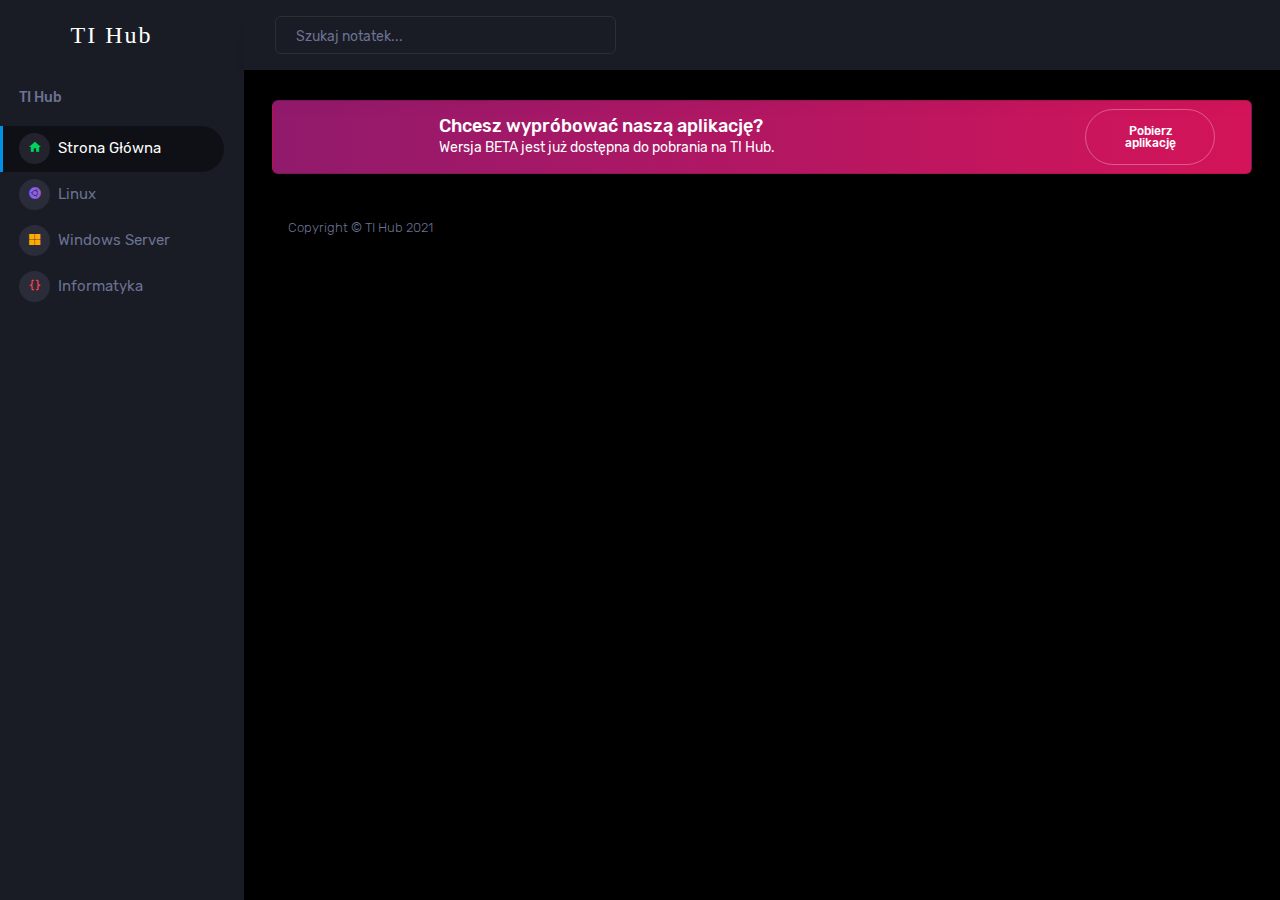
==== index.html @ 554c6a7c "alpha" ====
<!DOCTYPE html>
<html lang="en">
  <head>
    <!-- Required meta tags -->
    <meta charset="utf-8">
    <meta name="viewport" content="width=device-width, initial-scale=1, shrink-to-fit=no">
    <title>TI Hub</title>
    <!-- plugins:css -->
    <link rel="stylesheet" href="assets/vendors/mdi/css/materialdesignicons.min.css">
    <link rel="stylesheet" href="assets/vendors/css/vendor.bundle.base.css">
    <!-- endinject -->
    <!-- Plugin css for this page -->
    <link rel="stylesheet" href="assets/vendors/jvectormap/jquery-jvectormap.css">
    <link rel="stylesheet" href="assets/vendors/flag-icon-css/css/flag-icon.min.css">
    <link rel="stylesheet" href="assets/vendors/owl-carousel-2/owl.carousel.min.css">
    <link rel="stylesheet" href="assets/vendors/owl-carousel-2/owl.theme.default.min.css">
    <!-- End plugin css for this page -->
    <!-- inject:css -->
    <!-- endinject -->
    <!-- Layout styles -->
    <link rel="stylesheet" href="assets/css/style.css">
    <link rel="stylesheet" href="assets/css/tihub.css">
    <!-- End layout styles -->
    <link rel="shortcut icon" href="https://tihub.pl/icons/tihub.ico" />
  </head>
  <body>
    <div class="container-scroller">
      <!-- partial:partials/_sidebar.html -->
      <nav class="sidebar sidebar-offcanvas" id="sidebar">
        <div class="sidebar-brand-wrapper d-none d-lg-flex align-items-center justify-content-center fixed-top">
          <a class="tihub-logo sidebar-brand tihub-cur-pointer">TI Hub</a>
        </div>
        <ul class="nav">
          <li class="nav-item nav-category">
            <span class="nav-link">TI Hub</span>
          </li>
          <li class="nav-item menu-items tihub-cur-pointer">
            <a class="nav-link tihub-nlAc">
              <span class="menu-icon">
                <i class="mdi mdi-home"></i>
              </span>
              <span class="menu-title tihub-white">Strona Główna</span>
            </a>
          </li>
          <li class="nav-item menu-items">
            <a class="nav-link" href="https://alpha.tihub.pl/linux/">
              <span class="menu-icon">
                <i class="mdi mdi-ubuntu"></i>
              </span>
              <span class="menu-title">Linux</span>
            </a>
          </li>
          <li class="nav-item menu-items">
            <a class="nav-link" href="https://alpha.tihub.pl/windowsserver/">
              <span class="menu-icon">
                <i class="mdi mdi-microsoft"></i>
              </span>
              <span class="menu-title">Windows Server</span>
            </a>
          </li>
          <li class="nav-item menu-items">
            <a class="nav-link" href="https://informatyka.tihub.pl/">
              <span class="menu-icon">
                <i class="mdi mdi-code-braces"></i>
              </span>
              <span class="menu-title">Informatyka</span>
            </a>
          </li>
        </ul>
      </nav>
      <!-- partial -->
      <div class="container-fluid page-body-wrapper">
        <!-- partial:partials/_navbar.html -->
        <nav class="navbar p-0 fixed-top d-flex flex-row">
          <div class="navbar-brand-wrapper d-flex d-lg-none align-items-center justify-content-center">
            <a class="tihub-logo tihub-logo-mini sidebar-brand brand-logo-mini" href="https://alpha.tihub.pl/">TI Hub</a>
          </div>
          <div class="navbar-menu-wrapper flex-grow d-flex align-items-stretch">
            <ul class="navbar-nav w-100">
              <li class="nav-item w-100">
                <form class="nav-link mt-2 mt-md-0 d-none d-lg-flex search">
                  <input type="text" class="form-control" style="width:35%" onkeyup="searchBar()" id="searchbar" placeholder="Szukaj notatek...">
                </form>
              </li>
            </ul>
            <button class="navbar-toggler navbar-toggler-right d-lg-none align-self-center" type="button" data-toggle="offcanvas">
              <span class="mdi mdi-format-line-spacing"></span>
            </button>
          </div>
        </nav>
        <!-- partial -->
        <div class="main-panel">
          <div class="content-wrapper">
            <div class="row">
              <div class="col-12 grid-margin stretch-card">
                <div class="card corona-gradient-card">
                  <div class="card-body py-0 px-0 px-sm-3">
                    <div class="row align-items-center tihub-apk-row-mg">
                      <div class="col-4 col-sm-3 col-xl-2" style="padding-left:15px">
                        <img src="https://tihub.pl/icons/kremowka300x300.png" class="gradient-corona-img img-fluid" alt="">
                      </div>
                      <div class="col-5 col-sm-7 col-xl-8 p-0">
                        <h4 class="mb-1 mb-sm-0">Chcesz wypróbować naszą aplikację?</h4>
                        <p class="mb-0 font-weight-normal d-none d-sm-block">Wersja BETA jest już dostępna do pobrania na TI Hub.</p>
                      </div>
                      <div class="col-3 col-sm-2 col-xl-2 pl-0 text-center">
                        <span>
                          <a class="btn btn-outline-light btn-rounded get-started-btn" data-toggle="collapse" href="#TIapk" aria-expanded="false" aria-controls="TIapk" style="margin-right:20px">Pobierz aplikację</a>
                        </span>
                      </div>
                    </div>
                  </div>
                  <div class="collapse" id="TIapk">
                    <div class="card TIapkDcard">
                      <div class="card-body">
                        <div class="table-responsive">
                          <table class="table">
                            <thead>
                              <tr>
                                <th>Wersja</th>
                                <th>Data Wydania</th>
                                <th>Rozmiar pliku</th>
                                <th>Wsparcie</th>
                                <th>Link</th></tr>
                            </thead>
                            <tbody>
                              <tr>
                                <td>v1.0.9-beta</td>
                                <td>16 Czerwiec, 2021</td>
                                <td>6353 KB (6.35 MB)</td>
                                <td><label class="badge badge-success">Tak</label></td>
                              <td><a class="btn badge badge-primary" href="https://raw.githubusercontent.com/JSanchoG/apk/main/releases/tihub-1.0.9.apk" download>Pobierz</button></td></tr>
                              <tr>
                                <td>v1.0.8-beta-2</td>
                                <td>15 Czerwiec, 2021</td>
                                <td>6353 KB (6.35 MB)</td>
                                <td><label class="badge badge-success">Tak</label></td>
                              <td><a class="btn badge badge-primary" href="https://raw.githubusercontent.com/JSanchoG/apk/main/releases/tihub-1.0.8.apk" download>Pobierz</button></td></tr>
                              <tr>
                                <td>v1.0.8-beta</td>
                                <td>15 Maj, 2021</td>
                                <td>6353 KB (6.35 MB)</td>
                                <td><label class="badge badge-danger">Nie</label></td>
                              <td><a class="btn badge badge-primary" href="https://raw.githubusercontent.com/JSanchoG/apk/main/releases/2tihub-1.0.8.apk" download>Pobierz</button></td></tr>
                              <tr>
                                <td>v1.0.7-beta</td>
                                <td>13 Maj, 2021</td>
                                <td>6290 KB (6.29 MB)</td>
                                <td><label class="badge badge-danger">Nie</label></td>
                              <td><a class="btn badge badge-primary" href="https://raw.githubusercontent.com/JSanchoG/apk/main/releases/2tihub-1.0.7.apk" download>Pobierz</button></td></tr>
                              <tr>
                                <td>v1.0.7-alpha</td>
                                <td>12 Maj, 2021</td>
                                <td>6382 KB (6.38 MB)</td>
                                <td><label class="badge badge-danger">Nie</label></td>
                              <td><a class="btn badge badge-primary" href="https://raw.githubusercontent.com/JSanchoG/apk/main/releases/alpha/1.0.7-alpha.apk" download>Pobierz</button></td></tr><tr>
                                <td>v1.0.4-beta</td>
                                <td>12 Maj, 2021</td>
                                <td>6381 KB (6.38 MB)</td>
                                <td><label class="badge badge-danger">Nie</label></td>
                              <td><a class="btn badge badge-primary" href="https://raw.githubusercontent.com/JSanchoG/apk/main/releases/2tihub-1.0.4.apk" download>Pobierz</button></td></tr>
                              <tr>
                                <td>v1.0.3-beta</td>
                                <td>5 Maj, 2021</td>
                                <td>6064 KB (6.06 MB)</td>
                                <td><label class="badge badge-danger">Nie</label></td>
                              <td><a class="btn badge badge-primary" href="https://raw.githubusercontent.com/JSanchoG/apk/main/releases/2tihub-1.0.3.apk" download>Pobierz</button></td></tr><tr>
                                <td>v1.0.0-beta</td>
                                <td>5 Maj, 2021</td>
                                <td>4749 KB (4.74 MB)</td>
                                <td><label class="badge badge-danger">Nie</label></td>
                              <td><a class="btn badge badge-primary" href="https://raw.githubusercontent.com/JSanchoG/apk/main/releases/2tihub-1.0.0.apk" download>Pobierz</button></td></tr></tbody>
                          </table>
                        </div>
                      </div>
                    </div>
                  </div>
                </div>
              </div>
            </div>

            <div class="row" id="TIkontener"></div>

          <!-- content-wrapper ends -->
          <!-- partial:partials/_footer.html -->
          <footer class="footer">
            <div class="d-sm-flex justify-content-center justify-content-sm-between">
              <span class="text-muted d-block text-center text-sm-left d-sm-inline-block">Copyright © TI Hub 2021</span>
            </div>
          </footer>
          <!-- partial -->
        </div>
        <!-- main-panel ends -->
      </div>
      <!-- page-body-wrapper ends -->
    </div>
    <!-- container-scroller -->
    <!-- plugins:js -->
    <script src="assets/vendors/js/vendor.bundle.base.js"></script>
    <!-- endinject -->
    <!-- Plugin js for this page -->
    <script src="assets/vendors/chart.js/Chart.min.js"></script>
    <script src="assets/vendors/progressbar.js/progressbar.min.js"></script>
    <script src="assets/vendors/jvectormap/jquery-jvectormap.min.js"></script>
    <script src="assets/vendors/jvectormap/jquery-jvectormap-world-mill-en.js"></script>
    <script src="assets/vendors/owl-carousel-2/owl.carousel.min.js"></script>
    <!-- End plugin js for this page -->
    <!-- inject:js -->
    <script src="assets/js/off-canvas.js"></script>
    <script src="assets/js/hoverable-collapse.js"></script>
    <script src="assets/js/misc.js"></script>
    <script src="assets/js/settings.js"></script>
    <script src="assets/js/todolist.js"></script>
    <!-- endinject -->
    <!-- Custom js for this page -->
    <script src="assets/js/dashboard.js"></script>
    <!-- End custom js for this page -->
    <script src="assets/js/tihub.js"></script>
    <script src="assets/js/search-bar.js"></script>
  </body>
</html>
---- assets/vendors/css/vendor.bundle.base.css ----
/*
 * Container style
 */
.ps {
  overflow: hidden !important;
  overflow-anchor: none;
  -ms-overflow-style: none;
  touch-action: auto;
  -ms-touch-action: auto;
}

/*
 * Scrollbar rail styles
 */
.ps__rail-x {
  display: none;
  opacity: 0;
  transition: background-color .2s linear, opacity .2s linear;
  -webkit-transition: background-color .2s linear, opacity .2s linear;
  height: 15px;
  /* there must be 'bottom' or 'top' for ps__rail-x */
  bottom: 0px;
  /* please don't change 'position' */
  position: absolute;
}

.ps__rail-y {
  display: none;
  opacity: 0;
  transition: background-color .2s linear, opacity .2s linear;
  -webkit-transition: background-color .2s linear, opacity .2s linear;
  width: 15px;
  /* there must be 'right' or 'left' for ps__rail-y */
  right: 0;
  /* please don't change 'position' */
  position: absolute;
}

.ps--active-x > .ps__rail-x,
.ps--active-y > .ps__rail-y {
  display: block;
  background-color: transparent;
}

.ps:hover > .ps__rail-x,
.ps:hover > .ps__rail-y,
.ps--focus > .ps__rail-x,
.ps--focus > .ps__rail-y,
.ps--scrolling-x > .ps__rail-x,
.ps--scrolling-y > .ps__rail-y {
  opacity: 0.6;
}

.ps .ps__rail-x:hover,
.ps .ps__rail-y:hover,
.ps .ps__rail-x:focus,
.ps .ps__rail-y:focus,
.ps .ps__rail-x.ps--clicking,
.ps .ps__rail-y.ps--clicking {
  background-color: #eee;
  opacity: 0.9;
}

/*
 * Scrollbar thumb styles
 */
.ps__thumb-x {
  background-color: #aaa;
  border-radius: 6px;
  transition: background-color .2s linear, height .2s ease-in-out;
  -webkit-transition: background-color .2s linear, height .2s ease-in-out;
  height: 6px;
  /* there must be 'bottom' for ps__thumb-x */
  bottom: 2px;
  /* please don't change 'position' */
  position: absolute;
}

.ps__thumb-y {
  background-color: #aaa;
  border-radius: 6px;
  transition: background-color .2s linear, width .2s ease-in-out;
  -webkit-transition: background-color .2s linear, width .2s ease-in-out;
  width: 6px;
  /* there must be 'right' for ps__thumb-y */
  right: 2px;
  /* please don't change 'position' */
  position: absolute;
}

.ps__rail-x:hover > .ps__thumb-x,
.ps__rail-x:focus > .ps__thumb-x,
.ps__rail-x.ps--clicking .ps__thumb-x {
  background-color: #999;
  height: 11px;
}

.ps__rail-y:hover > .ps__thumb-y,
.ps__rail-y:focus > .ps__thumb-y,
.ps__rail-y.ps--clicking .ps__thumb-y {
  background-color: #999;
  width: 11px;
}

/* MS supports */
@supports (-ms-overflow-style: none) {
  .ps {
    overflow: auto !important;
  }
}

@media screen and (-ms-high-contrast: active), (-ms-high-contrast: none) {
  .ps {
    overflow: auto !important;
  }
}
---- assets/vendors/flag-icon-css/css/flag-icon.min.css ----
.flag-icon-background{background-size:contain;background-position:50%;background-repeat:no-repeat}.flag-icon{background-size:contain;background-position:50%;background-repeat:no-repeat;position:relative;display:inline-block;width:1.33333333em;line-height:1em}.flag-icon:before{content:'\00a0'}.flag-icon.flag-icon-squared{width:1em}.flag-icon-ad{background-image:url(../flags/4x3/ad.svg)}.flag-icon-ad.flag-icon-squared{background-image:url(../flags/1x1/ad.svg)}.flag-icon-ae{background-image:url(../flags/4x3/ae.svg)}.flag-icon-ae.flag-icon-squared{background-image:url(../flags/1x1/ae.svg)}.flag-icon-af{background-image:url(../flags/4x3/af.svg)}.flag-icon-af.flag-icon-squared{background-image:url(../flags/1x1/af.svg)}.flag-icon-ag{background-image:url(../flags/4x3/ag.svg)}.flag-icon-ag.flag-icon-squared{background-image:url(../flags/1x1/ag.svg)}.flag-icon-ai{background-image:url(../flags/4x3/ai.svg)}.flag-icon-ai.flag-icon-squared{background-image:url(../flags/1x1/ai.svg)}.flag-icon-al{background-image:url(../flags/4x3/al.svg)}.flag-icon-al.flag-icon-squared{background-image:url(../flags/1x1/al.svg)}.flag-icon-am{background-image:url(../flags/4x3/am.svg)}.flag-icon-am.flag-icon-squared{background-image:url(../flags/1x1/am.svg)}.flag-icon-ao{background-image:url(../flags/4x3/ao.svg)}.flag-icon-ao.flag-icon-squared{background-image:url(../flags/1x1/ao.svg)}.flag-icon-aq{background-image:url(../flags/4x3/aq.svg)}.flag-icon-aq.flag-icon-squared{background-image:url(../flags/1x1/aq.svg)}.flag-icon-ar{background-image:url(../flags/4x3/ar.svg)}.flag-icon-ar.flag-icon-squared{background-image:url(../flags/1x1/ar.svg)}.flag-icon-as{background-image:url(../flags/4x3/as.svg)}.flag-icon-as.flag-icon-squared{background-image:url(../flags/1x1/as.svg)}.flag-icon-at{background-image:url(../flags/4x3/at.svg)}.flag-icon-at.flag-icon-squared{background-image:url(../flags/1x1/at.svg)}.flag-icon-au{background-image:url(../flags/4x3/au.svg)}.flag-icon-au.flag-icon-squared{background-image:url(../flags/1x1/au.svg)}.flag-icon-aw{background-image:url(../flags/4x3/aw.svg)}.flag-icon-aw.flag-icon-squared{background-image:url(../flags/1x1/aw.svg)}.flag-icon-ax{background-image:url(../flags/4x3/ax.svg)}.flag-icon-ax.flag-icon-squared{background-image:url(../flags/1x1/ax.svg)}.flag-icon-az{background-image:url(../flags/4x3/az.svg)}.flag-icon-az.flag-icon-squared{background-image:url(../flags/1x1/az.svg)}.flag-icon-ba{background-image:url(../flags/4x3/ba.svg)}.flag-icon-ba.flag-icon-squared{background-image:url(../flags/1x1/ba.svg)}.flag-icon-bb{background-image:url(../flags/4x3/bb.svg)}.flag-icon-bb.flag-icon-squared{background-image:url(../flags/1x1/bb.svg)}.flag-icon-bd{background-image:url(../flags/4x3/bd.svg)}.flag-icon-bd.flag-icon-squared{background-image:url(../flags/1x1/bd.svg)}.flag-icon-be{background-image:url(../flags/4x3/be.svg)}.flag-icon-be.flag-icon-squared{background-image:url(../flags/1x1/be.svg)}.flag-icon-bf{background-image:url(../flags/4x3/bf.svg)}.flag-icon-bf.flag-icon-squared{background-image:url(../flags/1x1/bf.svg)}.flag-icon-bg{background-image:url(../flags/4x3/bg.svg)}.flag-icon-bg.flag-icon-squared{background-image:url(../flags/1x1/bg.svg)}.flag-icon-bh{background-image:url(../flags/4x3/bh.svg)}.flag-icon-bh.flag-icon-squared{background-image:url(../flags/1x1/bh.svg)}.flag-icon-bi{background-image:url(../flags/4x3/bi.svg)}.flag-icon-bi.flag-icon-squared{background-image:url(../flags/1x1/bi.svg)}.flag-icon-bj{background-image:url(../flags/4x3/bj.svg)}.flag-icon-bj.flag-icon-squared{background-image:url(../flags/1x1/bj.svg)}.flag-icon-bl{background-image:url(../flags/4x3/bl.svg)}.flag-icon-bl.flag-icon-squared{background-image:url(../flags/1x1/bl.svg)}.flag-icon-bm{background-image:url(../flags/4x3/bm.svg)}.flag-icon-bm.flag-icon-squared{background-image:url(../flags/1x1/bm.svg)}.flag-icon-bn{background-image:url(../flags/4x3/bn.svg)}.flag-icon-bn.flag-icon-squared{background-image:url(../flags/1x1/bn.svg)}.flag-icon-bo{background-image:url(../flags/4x3/bo.svg)}.flag-icon-bo.flag-icon-squared{background-image:url(../flags/1x1/bo.svg)}.flag-icon-bq{background-image:url(../flags/4x3/bq.svg)}.flag-icon-bq.flag-icon-squared{background-image:url(../flags/1x1/bq.svg)}.flag-icon-br{background-image:url(../flags/4x3/br.svg)}.flag-icon-br.flag-icon-squared{background-image:url(../flags/1x1/br.svg)}.flag-icon-bs{background-image:url(../flags/4x3/bs.svg)}.flag-icon-bs.flag-icon-squared{background-image:url(../flags/1x1/bs.svg)}.flag-icon-bt{background-image:url(../flags/4x3/bt.svg)}.flag-icon-bt.flag-icon-squared{background-image:url(../flags/1x1/bt.svg)}.flag-icon-bv{background-image:url(../flags/4x3/bv.svg)}.flag-icon-bv.flag-icon-squared{background-image:url(../flags/1x1/bv.svg)}.flag-icon-bw{background-image:url(../flags/4x3/bw.svg)}.flag-icon-bw.flag-icon-squared{background-image:url(../flags/1x1/bw.svg)}.flag-icon-by{background-image:url(../flags/4x3/by.svg)}.flag-icon-by.flag-icon-squared{background-image:url(../flags/1x1/by.svg)}.flag-icon-bz{background-image:url(../flags/4x3/bz.svg)}.flag-icon-bz.flag-icon-squared{background-image:url(../flags/1x1/bz.svg)}.flag-icon-ca{background-image:url(../flags/4x3/ca.svg)}.flag-icon-ca.flag-icon-squared{background-image:url(../flags/1x1/ca.svg)}.flag-icon-cc{background-image:url(../flags/4x3/cc.svg)}.flag-icon-cc.flag-icon-squared{background-image:url(../flags/1x1/cc.svg)}.flag-icon-cd{background-image:url(../flags/4x3/cd.svg)}.flag-icon-cd.flag-icon-squared{background-image:url(../flags/1x1/cd.svg)}.flag-icon-cf{background-image:url(../flags/4x3/cf.svg)}.flag-icon-cf.flag-icon-squared{background-image:url(../flags/1x1/cf.svg)}.flag-icon-cg{background-image:url(../flags/4x3/cg.svg)}.flag-icon-cg.flag-icon-squared{background-image:url(../flags/1x1/cg.svg)}.flag-icon-ch{background-image:url(../flags/4x3/ch.svg)}.flag-icon-ch.flag-icon-squared{background-image:url(../flags/1x1/ch.svg)}.flag-icon-ci{background-image:url(../flags/4x3/ci.svg)}.flag-icon-ci.flag-icon-squared{background-image:url(../flags/1x1/ci.svg)}.flag-icon-ck{background-image:url(../flags/4x3/ck.svg)}.flag-icon-ck.flag-icon-squared{background-image:url(../flags/1x1/ck.svg)}.flag-icon-cl{background-image:url(../flags/4x3/cl.svg)}.flag-icon-cl.flag-icon-squared{background-image:url(../flags/1x1/cl.svg)}.flag-icon-cm{background-image:url(../flags/4x3/cm.svg)}.flag-icon-cm.flag-icon-squared{background-image:url(../flags/1x1/cm.svg)}.flag-icon-cn{background-image:url(../flags/4x3/cn.svg)}.flag-icon-cn.flag-icon-squared{background-image:url(../flags/1x1/cn.svg)}.flag-icon-co{background-image:url(../flags/4x3/co.svg)}.flag-icon-co.flag-icon-squared{background-image:url(../flags/1x1/co.svg)}.flag-icon-cr{background-image:url(../flags/4x3/cr.svg)}.flag-icon-cr.flag-icon-squared{background-image:url(../flags/1x1/cr.svg)}.flag-icon-cu{background-image:url(../flags/4x3/cu.svg)}.flag-icon-cu.flag-icon-squared{background-image:url(../flags/1x1/cu.svg)}.flag-icon-cv{background-image:url(../flags/4x3/cv.svg)}.flag-icon-cv.flag-icon-squared{background-image:url(../flags/1x1/cv.svg)}.flag-icon-cw{background-image:url(../flags/4x3/cw.svg)}.flag-icon-cw.flag-icon-squared{background-image:url(../flags/1x1/cw.svg)}.flag-icon-cx{background-image:url(../flags/4x3/cx.svg)}.flag-icon-cx.flag-icon-squared{background-image:url(../flags/1x1/cx.svg)}.flag-icon-cy{background-image:url(../flags/4x3/cy.svg)}.flag-icon-cy.flag-icon-squared{background-image:url(../flags/1x1/cy.svg)}.flag-icon-cz{background-image:url(../flags/4x3/cz.svg)}.flag-icon-cz.flag-icon-squared{background-image:url(../flags/1x1/cz.svg)}.flag-icon-de{background-image:url(../flags/4x3/de.svg)}.flag-icon-de.flag-icon-squared{background-image:url(../flags/1x1/de.svg)}.flag-icon-dj{background-image:url(../flags/4x3/dj.svg)}.flag-icon-dj.flag-icon-squared{background-image:url(../flags/1x1/dj.svg)}.flag-icon-dk{background-image:url(../flags/4x3/dk.svg)}.flag-icon-dk.flag-icon-squared{background-image:url(../flags/1x1/dk.svg)}.flag-icon-dm{background-image:url(../flags/4x3/dm.svg)}.flag-icon-dm.flag-icon-squared{background-image:url(../flags/1x1/dm.svg)}.flag-icon-do{background-image:url(../flags/4x3/do.svg)}.flag-icon-do.flag-icon-squared{background-image:url(../flags/1x1/do.svg)}.flag-icon-dz{background-image:url(../flags/4x3/dz.svg)}.flag-icon-dz.flag-icon-squared{background-image:url(../flags/1x1/dz.svg)}.flag-icon-ec{background-image:url(../flags/4x3/ec.svg)}.flag-icon-ec.flag-icon-squared{background-image:url(../flags/1x1/ec.svg)}.flag-icon-ee{background-image:url(../flags/4x3/ee.svg)}.flag-icon-ee.flag-icon-squared{background-image:url(../flags/1x1/ee.svg)}.flag-icon-eg{background-image:url(../flags/4x3/eg.svg)}.flag-icon-eg.flag-icon-squared{background-image:url(../flags/1x1/eg.svg)}.flag-icon-eh{background-image:url(../flags/4x3/eh.svg)}.flag-icon-eh.flag-icon-squared{background-image:url(../flags/1x1/eh.svg)}.flag-icon-er{background-image:url(../flags/4x3/er.svg)}.flag-icon-er.flag-icon-squared{background-image:url(../flags/1x1/er.svg)}.flag-icon-es{background-image:url(../flags/4x3/es.svg)}.flag-icon-es.flag-icon-squared{background-image:url(../flags/1x1/es.svg)}.flag-icon-et{background-image:url(../flags/4x3/et.svg)}.flag-icon-et.flag-icon-squared{background-image:url(../flags/1x1/et.svg)}.flag-icon-fi{background-image:url(../flags/4x3/fi.svg)}.flag-icon-fi.flag-icon-squared{background-image:url(../flags/1x1/fi.svg)}.flag-icon-fj{background-image:url(../flags/4x3/fj.svg)}.flag-icon-fj.flag-icon-squared{background-image:url(../flags/1x1/fj.svg)}.flag-icon-fk{background-image:url(../flags/4x3/fk.svg)}.flag-icon-fk.flag-icon-squared{background-image:url(../flags/1x1/fk.svg)}.flag-icon-fm{background-image:url(../flags/4x3/fm.svg)}.flag-icon-fm.flag-icon-squared{background-image:url(../flags/1x1/fm.svg)}.flag-icon-fo{background-image:url(../flags/4x3/fo.svg)}.flag-icon-fo.flag-icon-squared{background-image:url(../flags/1x1/fo.svg)}.flag-icon-fr{background-image:url(../flags/4x3/fr.svg)}.flag-icon-fr.flag-icon-squared{background-image:url(../flags/1x1/fr.svg)}.flag-icon-ga{background-image:url(../flags/4x3/ga.svg)}.flag-icon-ga.flag-icon-squared{background-image:url(../flags/1x1/ga.svg)}.flag-icon-gb{background-image:url(../flags/4x3/gb.svg)}.flag-icon-gb.flag-icon-squared{background-image:url(../flags/1x1/gb.svg)}.flag-icon-gd{background-image:url(../flags/4x3/gd.svg)}.flag-icon-gd.flag-icon-squared{background-image:url(../flags/1x1/gd.svg)}.flag-icon-ge{background-image:url(../flags/4x3/ge.svg)}.flag-icon-ge.flag-icon-squared{background-image:url(../flags/1x1/ge.svg)}.flag-icon-gf{background-image:url(../flags/4x3/gf.svg)}.flag-icon-gf.flag-icon-squared{background-image:url(../flags/1x1/gf.svg)}.flag-icon-gg{background-image:url(../flags/4x3/gg.svg)}.flag-icon-gg.flag-icon-squared{background-image:url(../flags/1x1/gg.svg)}.flag-icon-gh{background-image:url(../flags/4x3/gh.svg)}.flag-icon-gh.flag-icon-squared{background-image:url(../flags/1x1/gh.svg)}.flag-icon-gi{background-image:url(../flags/4x3/gi.svg)}.flag-icon-gi.flag-icon-squared{background-image:url(../flags/1x1/gi.svg)}.flag-icon-gl{background-image:url(../flags/4x3/gl.svg)}.flag-icon-gl.flag-icon-squared{background-image:url(../flags/1x1/gl.svg)}.flag-icon-gm{background-image:url(../flags/4x3/gm.svg)}.flag-icon-gm.flag-icon-squared{background-image:url(../flags/1x1/gm.svg)}.flag-icon-gn{background-image:url(../flags/4x3/gn.svg)}.flag-icon-gn.flag-icon-squared{background-image:url(../flags/1x1/gn.svg)}.flag-icon-gp{background-image:url(../flags/4x3/gp.svg)}.flag-icon-gp.flag-icon-squared{background-image:url(../flags/1x1/gp.svg)}.flag-icon-gq{background-image:url(../flags/4x3/gq.svg)}.flag-icon-gq.flag-icon-squared{background-image:url(../flags/1x1/gq.svg)}.flag-icon-gr{background-image:url(../flags/4x3/gr.svg)}.flag-icon-gr.flag-icon-squared{background-image:url(../flags/1x1/gr.svg)}.flag-icon-gs{background-image:url(../flags/4x3/gs.svg)}.flag-icon-gs.flag-icon-squared{background-image:url(../flags/1x1/gs.svg)}.flag-icon-gt{background-image:url(../flags/4x3/gt.svg)}.flag-icon-gt.flag-icon-squared{background-image:url(../flags/1x1/gt.svg)}.flag-icon-gu{background-image:url(../flags/4x3/gu.svg)}.flag-icon-gu.flag-icon-squared{background-image:url(../flags/1x1/gu.svg)}.flag-icon-gw{background-image:url(../flags/4x3/gw.svg)}.flag-icon-gw.flag-icon-squared{background-image:url(../flags/1x1/gw.svg)}.flag-icon-gy{background-image:url(../flags/4x3/gy.svg)}.flag-icon-gy.flag-icon-squared{background-image:url(../flags/1x1/gy.svg)}.flag-icon-hk{background-image:url(../flags/4x3/hk.svg)}.flag-icon-hk.flag-icon-squared{background-image:url(../flags/1x1/hk.svg)}.flag-icon-hm{background-image:url(../flags/4x3/hm.svg)}.flag-icon-hm.flag-icon-squared{background-image:url(../flags/1x1/hm.svg)}.flag-icon-hn{background-image:url(../flags/4x3/hn.svg)}.flag-icon-hn.flag-icon-squared{background-image:url(../flags/1x1/hn.svg)}.flag-icon-hr{background-image:url(../flags/4x3/hr.svg)}.flag-icon-hr.flag-icon-squared{background-image:url(../flags/1x1/hr.svg)}.flag-icon-ht{background-image:url(../flags/4x3/ht.svg)}.flag-icon-ht.flag-icon-squared{background-image:url(../flags/1x1/ht.svg)}.flag-icon-hu{background-image:url(../flags/4x3/hu.svg)}.flag-icon-hu.flag-icon-squared{background-image:url(../flags/1x1/hu.svg)}.flag-icon-id{background-image:url(../flags/4x3/id.svg)}.flag-icon-id.flag-icon-squared{background-image:url(../flags/1x1/id.svg)}.flag-icon-ie{background-image:url(../flags/4x3/ie.svg)}.flag-icon-ie.flag-icon-squared{background-image:url(../flags/1x1/ie.svg)}.flag-icon-il{background-image:url(../flags/4x3/il.svg)}.flag-icon-il.flag-icon-squared{background-image:url(../flags/1x1/il.svg)}.flag-icon-im{background-image:url(../flags/4x3/im.svg)}.flag-icon-im.flag-icon-squared{background-image:url(../flags/1x1/im.svg)}.flag-icon-in{background-image:url(../flags/4x3/in.svg)}.flag-icon-in.flag-icon-squared{background-image:url(../flags/1x1/in.svg)}.flag-icon-io{background-image:url(../flags/4x3/io.svg)}.flag-icon-io.flag-icon-squared{background-image:url(../flags/1x1/io.svg)}.flag-icon-iq{background-image:url(../flags/4x3/iq.svg)}.flag-icon-iq.flag-icon-squared{background-image:url(../flags/1x1/iq.svg)}.flag-icon-ir{background-image:url(../flags/4x3/ir.svg)}.flag-icon-ir.flag-icon-squared{background-image:url(../flags/1x1/ir.svg)}.flag-icon-is{background-image:url(../flags/4x3/is.svg)}.flag-icon-is.flag-icon-squared{background-image:url(../flags/1x1/is.svg)}.flag-icon-it{background-image:url(../flags/4x3/it.svg)}.flag-icon-it.flag-icon-squared{background-image:url(../flags/1x1/it.svg)}.flag-icon-je{background-image:url(../flags/4x3/je.svg)}.flag-icon-je.flag-icon-squared{background-image:url(../flags/1x1/je.svg)}.flag-icon-jm{background-image:url(../flags/4x3/jm.svg)}.flag-icon-jm.flag-icon-squared{background-image:url(../flags/1x1/jm.svg)}.flag-icon-jo{background-image:url(../flags/4x3/jo.svg)}.flag-icon-jo.flag-icon-squared{background-image:url(../flags/1x1/jo.svg)}.flag-icon-jp{background-image:url(../flags/4x3/jp.svg)}.flag-icon-jp.flag-icon-squared{background-image:url(../flags/1x1/jp.svg)}.flag-icon-ke{background-image:url(../flags/4x3/ke.svg)}.flag-icon-ke.flag-icon-squared{background-image:url(../flags/1x1/ke.svg)}.flag-icon-kg{background-image:url(../flags/4x3/kg.svg)}.flag-icon-kg.flag-icon-squared{background-image:url(../flags/1x1/kg.svg)}.flag-icon-kh{background-image:url(../flags/4x3/kh.svg)}.flag-icon-kh.flag-icon-squared{background-image:url(../flags/1x1/kh.svg)}.flag-icon-ki{background-image:url(../flags/4x3/ki.svg)}.flag-icon-ki.flag-icon-squared{background-image:url(../flags/1x1/ki.svg)}.flag-icon-km{background-image:url(../flags/4x3/km.svg)}.flag-icon-km.flag-icon-squared{background-image:url(../flags/1x1/km.svg)}.flag-icon-kn{background-image:url(../flags/4x3/kn.svg)}.flag-icon-kn.flag-icon-squared{background-image:url(../flags/1x1/kn.svg)}.flag-icon-kp{background-image:url(../flags/4x3/kp.svg)}.flag-icon-kp.flag-icon-squared{background-image:url(../flags/1x1/kp.svg)}.flag-icon-kr{background-image:url(../flags/4x3/kr.svg)}.flag-icon-kr.flag-icon-squared{background-image:url(../flags/1x1/kr.svg)}.flag-icon-kw{background-image:url(../flags/4x3/kw.svg)}.flag-icon-kw.flag-icon-squared{background-image:url(../flags/1x1/kw.svg)}.flag-icon-ky{background-image:url(../flags/4x3/ky.svg)}.flag-icon-ky.flag-icon-squared{background-image:url(../flags/1x1/ky.svg)}.flag-icon-kz{background-image:url(../flags/4x3/kz.svg)}.flag-icon-kz.flag-icon-squared{background-image:url(../flags/1x1/kz.svg)}.flag-icon-la{background-image:url(../flags/4x3/la.svg)}.flag-icon-la.flag-icon-squared{background-image:url(../flags/1x1/la.svg)}.flag-icon-lb{background-image:url(../flags/4x3/lb.svg)}.flag-icon-lb.flag-icon-squared{background-image:url(../flags/1x1/lb.svg)}.flag-icon-lc{background-image:url(../flags/4x3/lc.svg)}.flag-icon-lc.flag-icon-squared{background-image:url(../flags/1x1/lc.svg)}.flag-icon-li{background-image:url(../flags/4x3/li.svg)}.flag-icon-li.flag-icon-squared{background-image:url(../flags/1x1/li.svg)}.flag-icon-lk{background-image:url(../flags/4x3/lk.svg)}.flag-icon-lk.flag-icon-squared{background-image:url(../flags/1x1/lk.svg)}.flag-icon-lr{background-image:url(../flags/4x3/lr.svg)}.flag-icon-lr.flag-icon-squared{background-image:url(../flags/1x1/lr.svg)}.flag-icon-ls{background-image:url(../flags/4x3/ls.svg)}.flag-icon-ls.flag-icon-squared{background-image:url(../flags/1x1/ls.svg)}.flag-icon-lt{background-image:url(../flags/4x3/lt.svg)}.flag-icon-lt.flag-icon-squared{background-image:url(../flags/1x1/lt.svg)}.flag-icon-lu{background-image:url(../flags/4x3/lu.svg)}.flag-icon-lu.flag-icon-squared{background-image:url(../flags/1x1/lu.svg)}.flag-icon-lv{background-image:url(../flags/4x3/lv.svg)}.flag-icon-lv.flag-icon-squared{background-image:url(../flags/1x1/lv.svg)}.flag-icon-ly{background-image:url(../flags/4x3/ly.svg)}.flag-icon-ly.flag-icon-squared{background-image:url(../flags/1x1/ly.svg)}.flag-icon-ma{background-image:url(../flags/4x3/ma.svg)}.flag-icon-ma.flag-icon-squared{background-image:url(../flags/1x1/ma.svg)}.flag-icon-mc{background-image:url(../flags/4x3/mc.svg)}.flag-icon-mc.flag-icon-squared{background-image:url(../flags/1x1/mc.svg)}.flag-icon-md{background-image:url(../flags/4x3/md.svg)}.flag-icon-md.flag-icon-squared{background-image:url(../flags/1x1/md.svg)}.flag-icon-me{background-image:url(../flags/4x3/me.svg)}.flag-icon-me.flag-icon-squared{background-image:url(../flags/1x1/me.svg)}.flag-icon-mf{background-image:url(../flags/4x3/mf.svg)}.flag-icon-mf.flag-icon-squared{background-image:url(../flags/1x1/mf.svg)}.flag-icon-mg{background-image:url(../flags/4x3/mg.svg)}.flag-icon-mg.flag-icon-squared{background-image:url(../flags/1x1/mg.svg)}.flag-icon-mh{background-image:url(../flags/4x3/mh.svg)}.flag-icon-mh.flag-icon-squared{background-image:url(../flags/1x1/mh.svg)}.flag-icon-mk{background-image:url(../flags/4x3/mk.svg)}.flag-icon-mk.flag-icon-squared{background-image:url(../flags/1x1/mk.svg)}.flag-icon-ml{background-image:url(../flags/4x3/ml.svg)}.flag-icon-ml.flag-icon-squared{background-image:url(../flags/1x1/ml.svg)}.flag-icon-mm{background-image:url(../flags/4x3/mm.svg)}.flag-icon-mm.flag-icon-squared{background-image:url(../flags/1x1/mm.svg)}.flag-icon-mn{background-image:url(../flags/4x3/mn.svg)}.flag-icon-mn.flag-icon-squared{background-image:url(../flags/1x1/mn.svg)}.flag-icon-mo{background-image:url(../flags/4x3/mo.svg)}.flag-icon-mo.flag-icon-squared{background-image:url(../flags/1x1/mo.svg)}.flag-icon-mp{background-image:url(../flags/4x3/mp.svg)}.flag-icon-mp.flag-icon-squared{background-image:url(../flags/1x1/mp.svg)}.flag-icon-mq{background-image:url(../flags/4x3/mq.svg)}.flag-icon-mq.flag-icon-squared{background-image:url(../flags/1x1/mq.svg)}.flag-icon-mr{background-image:url(../flags/4x3/mr.svg)}.flag-icon-mr.flag-icon-squared{background-image:url(../flags/1x1/mr.svg)}.flag-icon-ms{background-image:url(../flags/4x3/ms.svg)}.flag-icon-ms.flag-icon-squared{background-image:url(../flags/1x1/ms.svg)}.flag-icon-mt{background-image:url(../flags/4x3/mt.svg)}.flag-icon-mt.flag-icon-squared{background-image:url(../flags/1x1/mt.svg)}.flag-icon-mu{background-image:url(../flags/4x3/mu.svg)}.flag-icon-mu.flag-icon-squared{background-image:url(../flags/1x1/mu.svg)}.flag-icon-mv{background-image:url(../flags/4x3/mv.svg)}.flag-icon-mv.flag-icon-squared{background-image:url(../flags/1x1/mv.svg)}.flag-icon-mw{background-image:url(../flags/4x3/mw.svg)}.flag-icon-mw.flag-icon-squared{background-image:url(../flags/1x1/mw.svg)}.flag-icon-mx{background-image:url(../flags/4x3/mx.svg)}.flag-icon-mx.flag-icon-squared{background-image:url(../flags/1x1/mx.svg)}.flag-icon-my{background-image:url(../flags/4x3/my.svg)}.flag-icon-my.flag-icon-squared{background-image:url(../flags/1x1/my.svg)}.flag-icon-mz{background-image:url(../flags/4x3/mz.svg)}.flag-icon-mz.flag-icon-squared{background-image:url(../flags/1x1/mz.svg)}.flag-icon-na{background-image:url(../flags/4x3/na.svg)}.flag-icon-na.flag-icon-squared{background-image:url(../flags/1x1/na.svg)}.flag-icon-nc{background-image:url(../flags/4x3/nc.svg)}.flag-icon-nc.flag-icon-squared{background-image:url(../flags/1x1/nc.svg)}.flag-icon-ne{background-image:url(../flags/4x3/ne.svg)}.flag-icon-ne.flag-icon-squared{background-image:url(../flags/1x1/ne.svg)}.flag-icon-nf{background-image:url(../flags/4x3/nf.svg)}.flag-icon-nf.flag-icon-squared{background-image:url(../flags/1x1/nf.svg)}.flag-icon-ng{background-image:url(../flags/4x3/ng.svg)}.flag-icon-ng.flag-icon-squared{background-image:url(../flags/1x1/ng.svg)}.flag-icon-ni{background-image:url(../flags/4x3/ni.svg)}.flag-icon-ni.flag-icon-squared{background-image:url(../flags/1x1/ni.svg)}.flag-icon-nl{background-image:url(../flags/4x3/nl.svg)}.flag-icon-nl.flag-icon-squared{background-image:url(../flags/1x1/nl.svg)}.flag-icon-no{background-image:url(../flags/4x3/no.svg)}.flag-icon-no.flag-icon-squared{background-image:url(../flags/1x1/no.svg)}.flag-icon-np{background-image:url(../flags/4x3/np.svg)}.flag-icon-np.flag-icon-squared{background-image:url(../flags/1x1/np.svg)}.flag-icon-nr{background-image:url(../flags/4x3/nr.svg)}.flag-icon-nr.flag-icon-squared{background-image:url(../flags/1x1/nr.svg)}.flag-icon-nu{background-image:url(../flags/4x3/nu.svg)}.flag-icon-nu.flag-icon-squared{background-image:url(../flags/1x1/nu.svg)}.flag-icon-nz{background-image:url(../flags/4x3/nz.svg)}.flag-icon-nz.flag-icon-squared{background-image:url(../flags/1x1/nz.svg)}.flag-icon-om{background-image:url(../flags/4x3/om.svg)}.flag-icon-om.flag-icon-squared{background-image:url(../flags/1x1/om.svg)}.flag-icon-pa{background-image:url(../flags/4x3/pa.svg)}.flag-icon-pa.flag-icon-squared{background-image:url(../flags/1x1/pa.svg)}.flag-icon-pe{background-image:url(../flags/4x3/pe.svg)}.flag-icon-pe.flag-icon-squared{background-image:url(../flags/1x1/pe.svg)}.flag-icon-pf{background-image:url(../flags/4x3/pf.svg)}.flag-icon-pf.flag-icon-squared{background-image:url(../flags/1x1/pf.svg)}.flag-icon-pg{background-image:url(../flags/4x3/pg.svg)}.flag-icon-pg.flag-icon-squared{background-image:url(../flags/1x1/pg.svg)}.flag-icon-ph{background-image:url(../flags/4x3/ph.svg)}.flag-icon-ph.flag-icon-squared{background-image:url(../flags/1x1/ph.svg)}.flag-icon-pk{background-image:url(../flags/4x3/pk.svg)}.flag-icon-pk.flag-icon-squared{background-image:url(../flags/1x1/pk.svg)}.flag-icon-pl{background-image:url(../flags/4x3/pl.svg)}.flag-icon-pl.flag-icon-squared{background-image:url(../flags/1x1/pl.svg)}.flag-icon-pm{background-image:url(../flags/4x3/pm.svg)}.flag-icon-pm.flag-icon-squared{background-image:url(../flags/1x1/pm.svg)}.flag-icon-pn{background-image:url(../flags/4x3/pn.svg)}.flag-icon-pn.flag-icon-squared{background-image:url(../flags/1x1/pn.svg)}.flag-icon-pr{background-image:url(../flags/4x3/pr.svg)}.flag-icon-pr.flag-icon-squared{background-image:url(../flags/1x1/pr.svg)}.flag-icon-ps{background-image:url(../flags/4x3/ps.svg)}.flag-icon-ps.flag-icon-squared{background-image:url(../flags/1x1/ps.svg)}.flag-icon-pt{background-image:url(../flags/4x3/pt.svg)}.flag-icon-pt.flag-icon-squared{background-image:url(../flags/1x1/pt.svg)}.flag-icon-pw{background-image:url(../flags/4x3/pw.svg)}.flag-icon-pw.flag-icon-squared{background-image:url(../flags/1x1/pw.svg)}.flag-icon-py{background-image:url(../flags/4x3/py.svg)}.flag-icon-py.flag-icon-squared{background-image:url(../flags/1x1/py.svg)}.flag-icon-qa{background-image:url(../flags/4x3/qa.svg)}.flag-icon-qa.flag-icon-squared{background-image:url(../flags/1x1/qa.svg)}.flag-icon-re{background-image:url(../flags/4x3/re.svg)}.flag-icon-re.flag-icon-squared{background-image:url(../flags/1x1/re.svg)}.flag-icon-ro{background-image:url(../flags/4x3/ro.svg)}.flag-icon-ro.flag-icon-squared{background-image:url(../flags/1x1/ro.svg)}.flag-icon-rs{background-image:url(../flags/4x3/rs.svg)}.flag-icon-rs.flag-icon-squared{background-image:url(../flags/1x1/rs.svg)}.flag-icon-ru{background-image:url(../flags/4x3/ru.svg)}.flag-icon-ru.flag-icon-squared{background-image:url(../flags/1x1/ru.svg)}.flag-icon-rw{background-image:url(../flags/4x3/rw.svg)}.flag-icon-rw.flag-icon-squared{background-image:url(../flags/1x1/rw.svg)}.flag-icon-sa{background-image:url(../flags/4x3/sa.svg)}.flag-icon-sa.flag-icon-squared{background-image:url(../flags/1x1/sa.svg)}.flag-icon-sb{background-image:url(../flags/4x3/sb.svg)}.flag-icon-sb.flag-icon-squared{background-image:url(../flags/1x1/sb.svg)}.flag-icon-sc{background-image:url(../flags/4x3/sc.svg)}.flag-icon-sc.flag-icon-squared{background-image:url(../flags/1x1/sc.svg)}.flag-icon-sd{background-image:url(../flags/4x3/sd.svg)}.flag-icon-sd.flag-icon-squared{background-image:url(../flags/1x1/sd.svg)}.flag-icon-se{background-image:url(../flags/4x3/se.svg)}.flag-icon-se.flag-icon-squared{background-image:url(../flags/1x1/se.svg)}.flag-icon-sg{background-image:url(../flags/4x3/sg.svg)}.flag-icon-sg.flag-icon-squared{background-image:url(../flags/1x1/sg.svg)}.flag-icon-sh{background-image:url(../flags/4x3/sh.svg)}.flag-icon-sh.flag-icon-squared{background-image:url(../flags/1x1/sh.svg)}.flag-icon-si{background-image:url(../flags/4x3/si.svg)}.flag-icon-si.flag-icon-squared{background-image:url(../flags/1x1/si.svg)}.flag-icon-sj{background-image:url(../flags/4x3/sj.svg)}.flag-icon-sj.flag-icon-squared{background-image:url(../flags/1x1/sj.svg)}.flag-icon-sk{background-image:url(../flags/4x3/sk.svg)}.flag-icon-sk.flag-icon-squared{background-image:url(../flags/1x1/sk.svg)}.flag-icon-sl{background-image:url(../flags/4x3/sl.svg)}.flag-icon-sl.flag-icon-squared{background-image:url(../flags/1x1/sl.svg)}.flag-icon-sm{background-image:url(../flags/4x3/sm.svg)}.flag-icon-sm.flag-icon-squared{background-image:url(../flags/1x1/sm.svg)}.flag-icon-sn{background-image:url(../flags/4x3/sn.svg)}.flag-icon-sn.flag-icon-squared{background-image:url(../flags/1x1/sn.svg)}.flag-icon-so{background-image:url(../flags/4x3/so.svg)}.flag-icon-so.flag-icon-squared{background-image:url(../flags/1x1/so.svg)}.flag-icon-sr{background-image:url(../flags/4x3/sr.svg)}.flag-icon-sr.flag-icon-squared{background-image:url(../flags/1x1/sr.svg)}.flag-icon-ss{background-image:url(../flags/4x3/ss.svg)}.flag-icon-ss.flag-icon-squared{background-image:url(../flags/1x1/ss.svg)}.flag-icon-st{background-image:url(../flags/4x3/st.svg)}.flag-icon-st.flag-icon-squared{background-image:url(../flags/1x1/st.svg)}.flag-icon-sv{background-image:url(../flags/4x3/sv.svg)}.flag-icon-sv.flag-icon-squared{background-image:url(../flags/1x1/sv.svg)}.flag-icon-sx{background-image:url(../flags/4x3/sx.svg)}.flag-icon-sx.flag-icon-squared{background-image:url(../flags/1x1/sx.svg)}.flag-icon-sy{background-image:url(../flags/4x3/sy.svg)}.flag-icon-sy.flag-icon-squared{background-image:url(../flags/1x1/sy.svg)}.flag-icon-sz{background-image:url(../flags/4x3/sz.svg)}.flag-icon-sz.flag-icon-squared{background-image:url(../flags/1x1/sz.svg)}.flag-icon-tc{background-image:url(../flags/4x3/tc.svg)}.flag-icon-tc.flag-icon-squared{background-image:url(../flags/1x1/tc.svg)}.flag-icon-td{background-image:url(../flags/4x3/td.svg)}.flag-icon-td.flag-icon-squared{background-image:url(../flags/1x1/td.svg)}.flag-icon-tf{background-image:url(../flags/4x3/tf.svg)}.flag-icon-tf.flag-icon-squared{background-image:url(../flags/1x1/tf.svg)}.flag-icon-tg{background-image:url(../flags/4x3/tg.svg)}.flag-icon-tg.flag-icon-squared{background-image:url(../flags/1x1/tg.svg)}.flag-icon-th{background-image:url(../flags/4x3/th.svg)}.flag-icon-th.flag-icon-squared{background-image:url(../flags/1x1/th.svg)}.flag-icon-tj{background-image:url(../flags/4x3/tj.svg)}.flag-icon-tj.flag-icon-squared{background-image:url(../flags/1x1/tj.svg)}.flag-icon-tk{background-image:url(../flags/4x3/tk.svg)}.flag-icon-tk.flag-icon-squared{background-image:url(../flags/1x1/tk.svg)}.flag-icon-tl{background-image:url(../flags/4x3/tl.svg)}.flag-icon-tl.flag-icon-squared{background-image:url(../flags/1x1/tl.svg)}.flag-icon-tm{background-image:url(../flags/4x3/tm.svg)}.flag-icon-tm.flag-icon-squared{background-image:url(../flags/1x1/tm.svg)}.flag-icon-tn{background-image:url(../flags/4x3/tn.svg)}.flag-icon-tn.flag-icon-squared{background-image:url(../flags/1x1/tn.svg)}.flag-icon-to{background-image:url(../flags/4x3/to.svg)}.flag-icon-to.flag-icon-squared{background-image:url(../flags/1x1/to.svg)}.flag-icon-tr{background-image:url(../flags/4x3/tr.svg)}.flag-icon-tr.flag-icon-squared{background-image:url(../flags/1x1/tr.svg)}.flag-icon-tt{background-image:url(../flags/4x3/tt.svg)}.flag-icon-tt.flag-icon-squared{background-image:url(../flags/1x1/tt.svg)}.flag-icon-tv{background-image:url(../flags/4x3/tv.svg)}.flag-icon-tv.flag-icon-squared{background-image:url(../flags/1x1/tv.svg)}.flag-icon-tw{background-image:url(../flags/4x3/tw.svg)}.flag-icon-tw.flag-icon-squared{background-image:url(../flags/1x1/tw.svg)}.flag-icon-tz{background-image:url(../flags/4x3/tz.svg)}.flag-icon-tz.flag-icon-squared{background-image:url(../flags/1x1/tz.svg)}.flag-icon-ua{background-image:url(../flags/4x3/ua.svg)}.flag-icon-ua.flag-icon-squared{background-image:url(../flags/1x1/ua.svg)}.flag-icon-ug{background-image:url(../flags/4x3/ug.svg)}.flag-icon-ug.flag-icon-squared{background-image:url(../flags/1x1/ug.svg)}.flag-icon-um{background-image:url(../flags/4x3/um.svg)}.flag-icon-um.flag-icon-squared{background-image:url(../flags/1x1/um.svg)}.flag-icon-us{background-image:url(../flags/4x3/us.svg)}.flag-icon-us.flag-icon-squared{background-image:url(../flags/1x1/us.svg)}.flag-icon-uy{background-image:url(../flags/4x3/uy.svg)}.flag-icon-uy.flag-icon-squared{background-image:url(../flags/1x1/uy.svg)}.flag-icon-uz{background-image:url(../flags/4x3/uz.svg)}.flag-icon-uz.flag-icon-squared{background-image:url(../flags/1x1/uz.svg)}.flag-icon-va{background-image:url(../flags/4x3/va.svg)}.flag-icon-va.flag-icon-squared{background-image:url(../flags/1x1/va.svg)}.flag-icon-vc{background-image:url(../flags/4x3/vc.svg)}.flag-icon-vc.flag-icon-squared{background-image:url(../flags/1x1/vc.svg)}.flag-icon-ve{background-image:url(../flags/4x3/ve.svg)}.flag-icon-ve.flag-icon-squared{background-image:url(../flags/1x1/ve.svg)}.flag-icon-vg{background-image:url(../flags/4x3/vg.svg)}.flag-icon-vg.flag-icon-squared{background-image:url(../flags/1x1/vg.svg)}.flag-icon-vi{background-image:url(../flags/4x3/vi.svg)}.flag-icon-vi.flag-icon-squared{background-image:url(../flags/1x1/vi.svg)}.flag-icon-vn{background-image:url(../flags/4x3/vn.svg)}.flag-icon-vn.flag-icon-squared{background-image:url(../flags/1x1/vn.svg)}.flag-icon-vu{background-image:url(../flags/4x3/vu.svg)}.flag-icon-vu.flag-icon-squared{background-image:url(../flags/1x1/vu.svg)}.flag-icon-wf{background-image:url(../flags/4x3/wf.svg)}.flag-icon-wf.flag-icon-squared{background-image:url(../flags/1x1/wf.svg)}.flag-icon-ws{background-image:url(../flags/4x3/ws.svg)}.flag-icon-ws.flag-icon-squared{background-image:url(../flags/1x1/ws.svg)}.flag-icon-ye{background-image:url(../flags/4x3/ye.svg)}.flag-icon-ye.flag-icon-squared{background-image:url(../flags/1x1/ye.svg)}.flag-icon-yt{background-image:url(../flags/4x3/yt.svg)}.flag-icon-yt.flag-icon-squared{background-image:url(../flags/1x1/yt.svg)}.flag-icon-za{background-image:url(../flags/4x3/za.svg)}.flag-icon-za.flag-icon-squared{background-image:url(../flags/1x1/za.svg)}.flag-icon-zm{background-image:url(../flags/4x3/zm.svg)}.flag-icon-zm.flag-icon-squared{background-image:url(../flags/1x1/zm.svg)}.flag-icon-zw{background-image:url(../flags/4x3/zw.svg)}.flag-icon-zw.flag-icon-squared{background-image:url(../flags/1x1/zw.svg)}.flag-icon-es-ca{background-image:url(../flags/4x3/es-ca.svg)}.flag-icon-es-ca.flag-icon-squared{background-image:url(../flags/1x1/es-ca.svg)}.flag-icon-eu{background-image:url(../flags/4x3/eu.svg)}.flag-icon-eu.flag-icon-squared{background-image:url(../flags/1x1/eu.svg)}.flag-icon-gb-eng{background-image:url(../flags/4x3/gb-eng.svg)}.flag-icon-gb-eng.flag-icon-squared{background-image:url(../flags/1x1/gb-eng.svg)}.flag-icon-gb-nir{background-image:url(../flags/4x3/gb-nir.svg)}.flag-icon-gb-nir.flag-icon-squared{background-image:url(../flags/1x1/gb-nir.svg)}.flag-icon-gb-sct{background-image:url(../flags/4x3/gb-sct.svg)}.flag-icon-gb-sct.flag-icon-squared{background-image:url(../flags/1x1/gb-sct.svg)}.flag-icon-gb-wls{background-image:url(../flags/4x3/gb-wls.svg)}.flag-icon-gb-wls.flag-icon-squared{background-image:url(../flags/1x1/gb-wls.svg)}.flag-icon-un{background-image:url(../flags/4x3/un.svg)}.flag-icon-un.flag-icon-squared{background-image:url(../flags/1x1/un.svg)}.flag-icon-xk{background-image:url(../flags/4x3/xk.svg)}.flag-icon-xk.flag-icon-squared{background-image:url(../flags/1x1/xk.svg)}
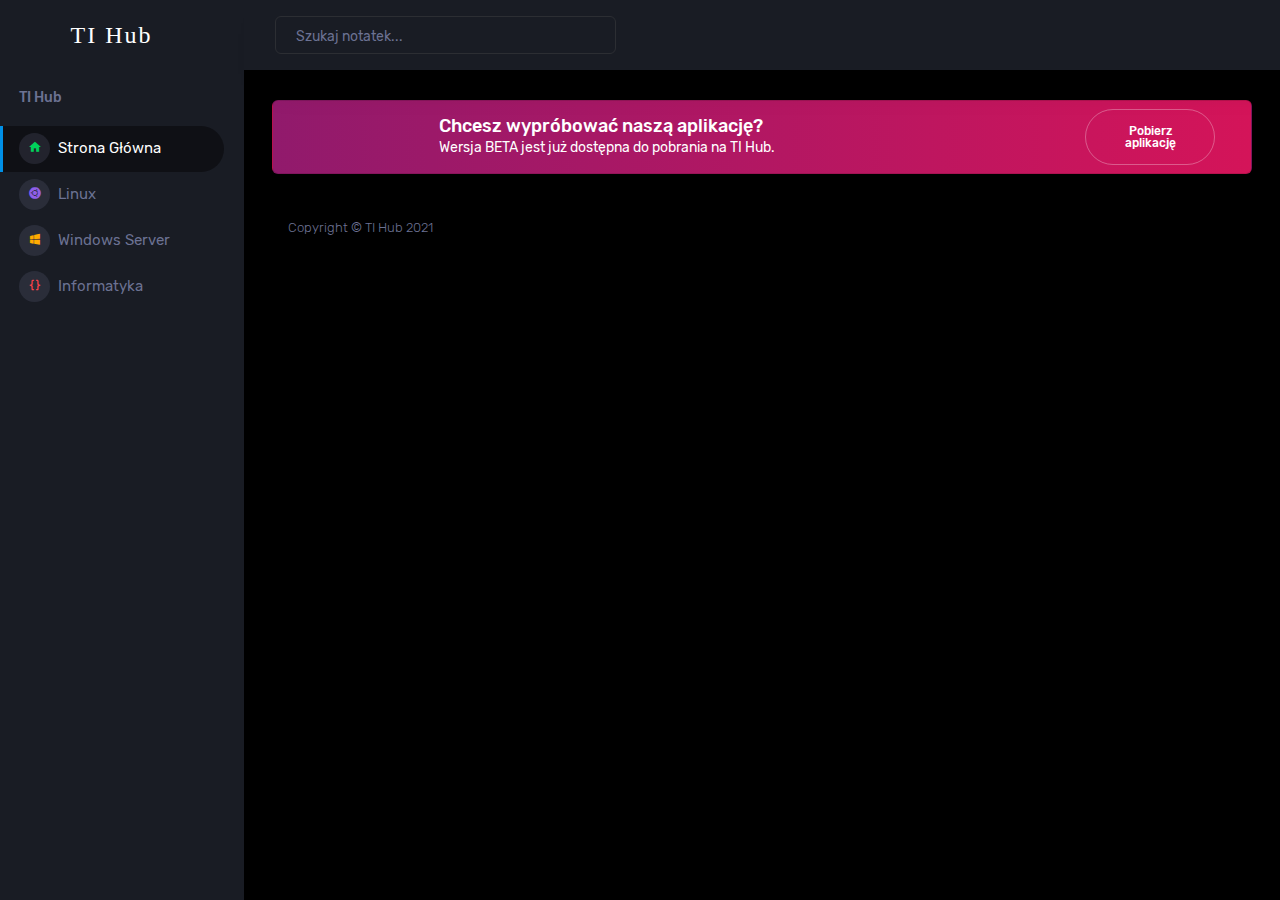
==== commit 80ba775c: "Update index.html" ====
--- a/index.html
+++ b/index.html
@@ -53,7 +53,7 @@
           <li class="nav-item menu-items">
             <a class="nav-link" href="https://alpha.tihub.pl/windowsserver/">
               <span class="menu-icon">
-                <i class="mdi mdi-microsoft"></i>
+                <i class="mdi mdi-windows"></i>
               </span>
               <span class="menu-title">Windows Server</span>
             </a>
@@ -218,4 +218,4 @@
     <script src="assets/js/tihub.js"></script>
     <script src="assets/js/search-bar.js"></script>
   </body>
-</html>+</html>
